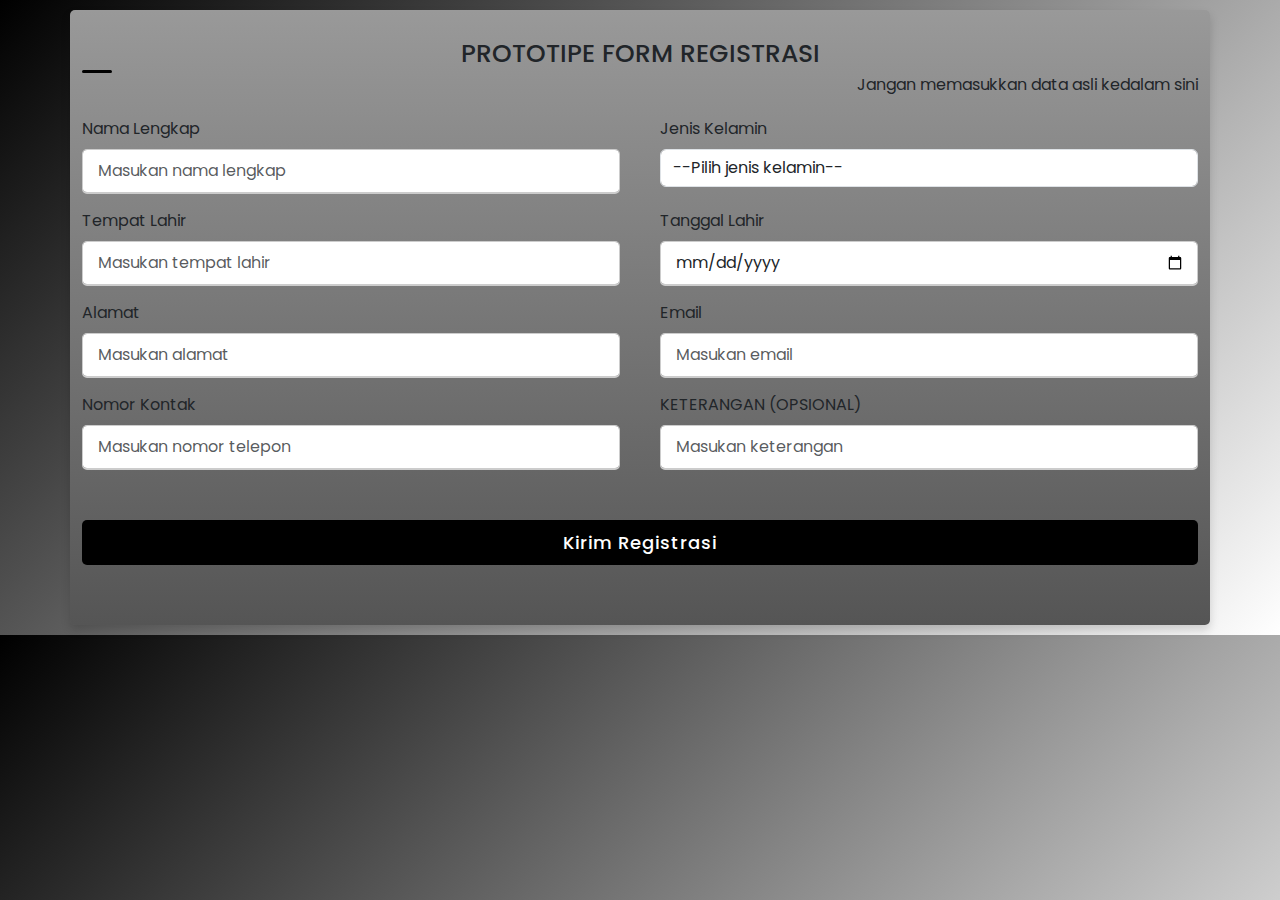
==== register/registrasi.html @ d99f7fdf "Update" ====
<!DOCTYPE html>
<html lang="en" dir="ltr">
  <head>
    <meta charset="UTF-8">
    <title> REGISTRASI </title>
    <!------CORE--------->
	<link rel="stylesheet" href="style.css"><link href="..\assets\css\bootstrap-5.3.2\bootstrap.min.css" rel="stylesheet">
	<script src="..\assets\js\add\jquery-3.7.1.slim.min.js"></script><script src="..\assets\js\bootstrap-5.3.2\bootstrap.bundle.min.js"></script>
	<!--------------->
     <meta name="viewport" content="width=device-width, initial-scale=1.0">
   </head>
<body>
  <div class="container">
    <div class="title" style="text-align: center;">PROTOTIPE FORM REGISTRASI</div>
		<!-------MY-ALERT-------->
		<p style="text-align: right;">Jangan memasukkan data asli kedalam sini</p>
		<div id="my-alert" class="alert fade show my-alert d-none" role="alert" onclick="closeAlert(alertId)"><button type="button" class="btn-close" data-bs-dismiss="alert" aria-label="Close" ></div>
    <div class="content">
     <form name="register-form">
	 <!--------------->
        <div class="user-details">
		  <!-------NAMA LENGKAP-------->
          <div class="input-box">
             <label for="NAMA_LENGKAP" class="form-label">Nama Lengkap</label>
              <input type="text" id="NAMA_LENGKAP" name="NAMA_LENGKAP" class="form-control" placeholder="Masukan nama lengkap" required
			  data-toggle="tooltip" data-placement="top" title="MASUKKAN NAMA LENGKAP">
          </div>
		  <!-------JENIS KELAMIN-------->
          <div class="input-box">
            <label for="JENIS_KELAMIN" class="form-label">Jenis Kelamin</label>
              <select type="text" id="JENIS_KELAMIN" name="JENIS_KELAMIN" class="form-control" placeholder="Pilih jenis kelamin " required
			  data-toggle="tooltip" data-placement="top" title="MASUKKAN JENIS KELAMIN">
                <option>--Pilih jenis kelamin--</option>
                <option>Laki-laki</option>
                <option>Perempuan</option>
              </select>
          </div>
		  <!-------TEMPAT LAHIR-------->
           <div class="input-box">
           <label for="TEMPAT_LAHIR" class="form-label">Tempat Lahir</label>
              <input type="text" id="TEMPAT_LAHIR" name="TEMPAT_LAHIR" class="form-control" placeholder="Masukan tempat lahir " required
			  data-toggle="tooltip" data-placement="top" title="MASUKKAN TEMPAT LAHIR">
          </div>
		  <!-------TANGGAL LAHIR-------->
           <div class="input-box">
           <label for="TANGGAL_LAHIR" class="form-label">Tanggal Lahir</label>
              <input type="date" id="TANGGAL_LAHIR" name="TANGGAL_LAHIR" class="form-control" placeholder="Masukan tanggal lahir " required
			  data-toggle="tooltip" data-placement="top" title="MASUKKAN TANGGAL LAHIR">
          </div>
		  <!-------ALAMAT-------->
          <div class="input-box">
           <label for="ALAMAT" class="form-label">Alamat</label>
              <input type="text" id="ALAMAT" name="ALAMAT" class="form-control" placeholder="Masukan alamat " required
			  data-toggle="tooltip" data-placement="top" title="MASUKKAN ALAMAT">
          </div>
		  <!-------EMAIL-------->
          <div class="input-box">
            <label for="EMAIL" class="form-label">Email</label>
              <input type="email" id="EMAIL" name="EMAIL" class="form-control" placeholder="Masukan email " required
			  data-toggle="tooltip" data-placement="top" title="MASUKKAN EMAIL">
          </div>
		  <!-------KONTAK-------->
          <div class="input-box">
            <label for="KONTAK" class="form-label">Nomor Kontak</label>
              <input type="number" id="KONTAK" name="KONTAK" class="form-control" placeholder="Masukan nomor telepon" required
			  data-toggle="tooltip" data-placement="top" title="MASUKKAN NOMOR KONTAK">
          </div>
		  <!-------KETERANGAN-------->
          <div class="input-box">
          <label for="KETERANGAN" class="form-label">KETERANGAN (OPSIONAL)</label>
              <input type="text" id="KETERANGAN" name="KETERANGAN" class="form-control" placeholder="Masukan keterangan"
			  data-toggle="tooltip" data-placement="top" title="MASUKKAN KETERANGAN (OPSIONAL)">
          </div>
        </div>
		<div class="d-none">
			<input type="text" id="TANGGAL_REGISTRASI" name="TANGGAL_REGISTRASI" class="form-control"  >
		</div>
        <div class="button">
			<input type="submit" class="btn-submit" value="Kirim Registrasi" onclick="aturNilaiTanggal()">
			<div class="loading text-center d-none">
				<button class="aaa123">
					<span class="spinner-border spinner-border-sm" aria-hidden="true"></span>
					<span role="status">Loading...</span>
				</button>
			</div>
		</div>
      </form>
    </div>

	</div>
	
  </div>

	<script>window.jQuery || document.write('<script src="..\\assets\\js\\add\\jquery-3.7.1.slim.min.js"><\/script>')</script>
  
	<script> const alertId = "my-alert"; </script>
	
    <script>
	function formControl(alert_id){
        const scriptURL = 'https://script.google.com/macros/s/AKfycbxBSAHHGd_7PWitzYhtmpIsWfiwmOsaKBIN8LEn7W72zq0d7fMLQV-z5-oZry3Qc6u2/exec'
        const form = document.forms['register-form']
		const btnSubmit = document.querySelector(".btn-submit"); 
		const Spinner = document.querySelector(".loading");
		var myAlert = document.getElementById(alert_id);
		
        form.addEventListener('submit', e => {
            e.preventDefault()
			Spinner.classList.remove("d-none");
			btnSubmit.classList.toggle("d-none");
            fetch(scriptURL, { method: 'POST', body: new FormData(form)})
            .then(response => { 
				Spinner.classList.add("d-none");
				btnSubmit.classList.toggle("d-none"); 
				alertSuccess("<strong>SELAMAT!</strong> Kamu berhasil mengirimkan data.", 3000, alert_id);
				console.log("success");
			})
            .catch(error => {
			alertDanger("<strong>MAAF!</strong> Kami gagal dalam mengirim data. Harap kontak kami, tunggu sebentar atau coba lagi sesaat.", 3000, alert_id);
			Spinner.classList.remove("d-none")
			})
            form.reset();
        })
	}
    </script>
	
	<script>formControl(alertId);</script>
	
	<script src="..\assets\js\asyalert.js"></script>	
	
	<script>
		function aturNilaiTanggal() {
			var TANGGAL_REGISTRASI = document.getElementById("TANGGAL_REGISTRASI");

			var sekarang = new Date();
			var tahun = sekarang.getFullYear();
			var bulan = String(sekarang.getMonth() + 1).padStart(2, '0'); 
			var tanggal = String(sekarang.getDate()).padStart(2, '0');
			var jam = String(sekarang.getHours()).padStart(2, '0');
			var menit = String(sekarang.getMinutes()).padStart(2, '0');
			var detik = String(sekarang.getSeconds()).padStart(2, '0');

			TANGGAL_REGISTRASI.value = tanggal + "-" + bulan + "-" + tahun + " " + jam + ":" + menit + ":" + detik;
		}
	</script>

	<script>
		$(document).ready(function(){
		  $('[data-toggle="tooltip"]').tooltip();
		});
	</script>
	

</body>
</html>
---- register/style.css ----
@import url('https://fonts.googleapis.com/css2?family=Poppins:wght@200;300;400;500;600;700&display=swap');
*{
  margin: 0;
  padding: 0;
  box-sizing: border-box;
  font-family: 'Poppins',sans-serif;
}
body{
  display: flex;
  justify-content: center;
  align-items: center;
  padding: 10px;
  background: linear-gradient(135deg, #000000, #ffffff);
}
.container{
  max-width: 700px;
  width: 100%;
  #background-color: #fff;
  background: linear-gradient(0deg, #555555, #999999);
  padding: 25px 30px;
  border-radius: 5px;
  box-shadow: 0 5px 10px rgba(0,0,0,0.15);
}
.container .title{
  font-size: 25px;
  font-weight: 500;
  position: relative;
}
.container .title::before{
  content: "";
  position: absolute;
  left: 0;
  bottom: 0;
  height: 3px;
  width: 30px;
  border-radius: 5px;
  #background: linear-gradient(135deg, #71b7e6, #9b59b6);
  background: #000000
}
.content form .user-details{
  display: flex;
  flex-wrap: wrap;
  justify-content: space-between;
  margin: 20px 0 12px 0;
}
form .user-details .input-box{
  margin-bottom: 15px;
  width: calc(100% / 2 - 20px);
}
form .input-box span.details{
  display: block;
  font-weight: 500;
  margin-bottom: 5px;
}
.user-details .input-box input{
  height: 45px;
  width: 100%;
  outline: none;
  font-size: 16px;
  border-radius: 5px;
  padding-left: 15px;
  border: 1px solid #ccc;
  border-bottom-width: 2px;
  transition: all 0.3s ease;
}
.user-details .input-box input:focus,
.user-details .input-box input:valid{
  #border-color: #9b59b6;
  #border-color: #000000
}
 form .gender-details .gender-title{
  font-size: 20px;
  font-weight: 500;
 }
 form .category{
   display: flex;
   width: 80%;
   margin: 14px 0 ;
   justify-content: space-between;
 }
 form .category label{
   display: flex;
   align-items: center;
   cursor: pointer;
 }
 form .button{
   height: 45px;
   margin: 35px 0
 }
 
 form .button input{
   height: 100%;
   width: 100%;
   border-radius: 5px;
   border: none;
   color: #fff;
   font-size: 18px;
   font-weight: 500;
   letter-spacing: 1px;
   cursor: pointer;
   transition: all 0.3s ease;
   #background: linear-gradient(135deg, #71b7e6, #9b59b6);
   background: #000
 }
 
 
 
 form .button input:hover{
  transform: scale(0.99);
  #background: linear-gradient(-135deg, #71b7e6, #9b59b6);
  background: #222
  }
 @media(max-width: 584px){
 .container{
  max-width: 100%;
}
form .user-details .input-box{
    margin-bottom: 15px;
    width: 100%;
  }
  form .category{
    width: 100%;
  }
  .content form .user-details{
    max-height: 300px;
    overflow-y: scroll;
  }
  .user-details::-webkit-scrollbar{
    width: 5px;
  }
  }
  @media(max-width: 459px){
  .container .content .category{
    flex-direction: column;
  }
}

 
  form div.button div.loading{
   height: 45px;
   margin: 35px 0
 }
 
 form div.button div.loading button.aaa123{
   height: 100%;
   width: 100%;
   border-radius: 5px;
   border: none;
   color: #fff;
   font-size: 18px;
   font-weight: 500;
   letter-spacing: 1px;
   cursor: pointer;
   transition: all 0.3s ease;
   #background: linear-gradient(135deg, #71b7e6, #9b59b6);
   background: #000
 }
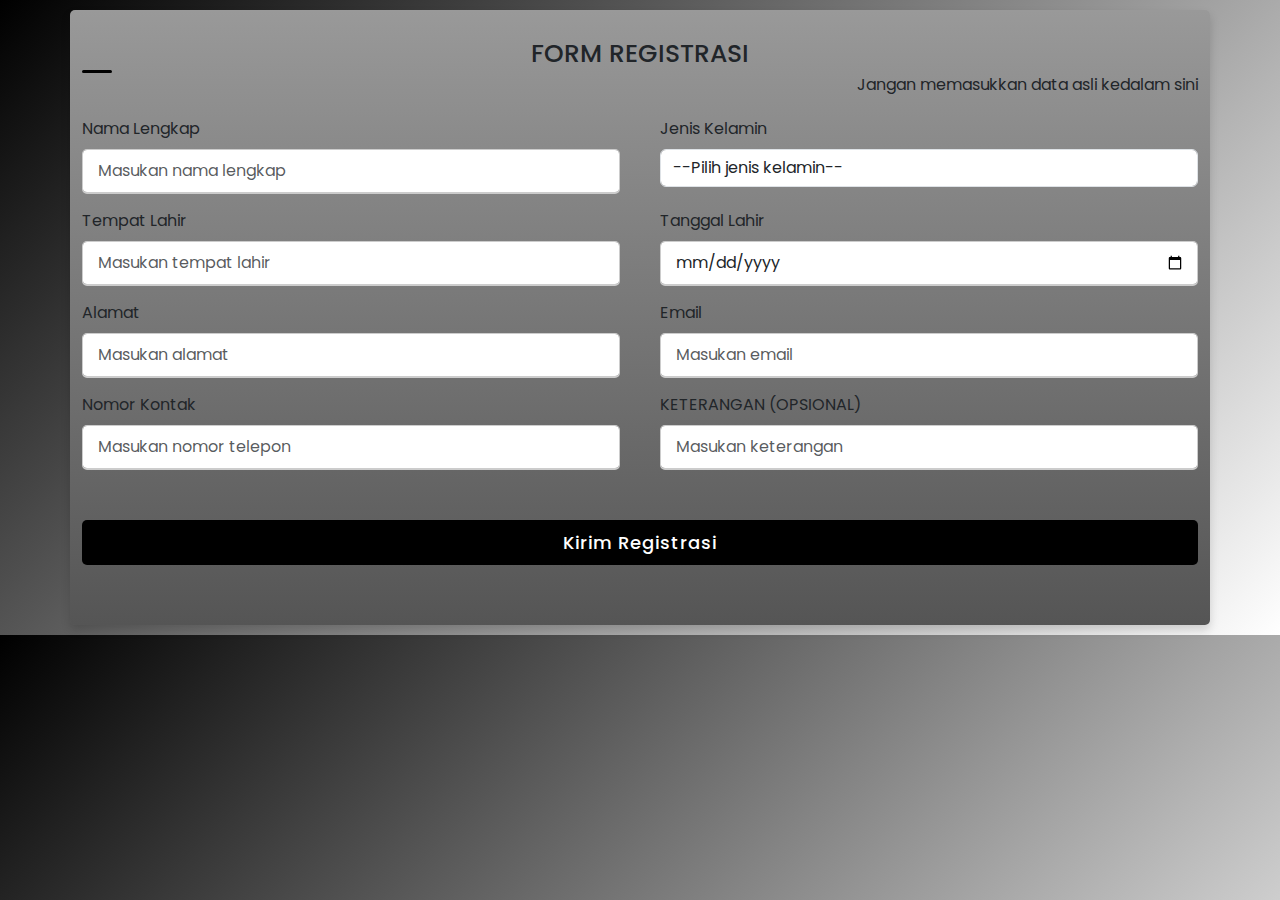
==== commit d765afe4: "Major changes" ====
--- a/register/registrasi.html
+++ b/register/registrasi.html
@@ -4,14 +4,16 @@
     <meta charset="UTF-8">
     <title> REGISTRASI </title>
     <!------CORE--------->
+	<div comment = "CORE">
 	<link rel="stylesheet" href="style.css"><link href="..\assets\css\bootstrap-5.3.2\bootstrap.min.css" rel="stylesheet">
 	<script src="..\assets\js\add\jquery-3.7.1.slim.min.js"></script><script src="..\assets\js\bootstrap-5.3.2\bootstrap.bundle.min.js"></script>
+	</div>
 	<!--------------->
      <meta name="viewport" content="width=device-width, initial-scale=1.0">
    </head>
 <body>
   <div class="container">
-    <div class="title" style="text-align: center;">PROTOTIPE FORM REGISTRASI</div>
+    <div class="title" style="text-align: center;">FORM REGISTRASI</div>
 		<!-------MY-ALERT-------->
 		<p style="text-align: right;">Jangan memasukkan data asli kedalam sini</p>
 		<div id="my-alert" class="alert fade show my-alert d-none" role="alert" onclick="closeAlert(alertId)"><button type="button" class="btn-close" data-bs-dismiss="alert" aria-label="Close" ></div>
@@ -76,12 +78,12 @@
 			<input type="text" id="TANGGAL_REGISTRASI" name="TANGGAL_REGISTRASI" class="form-control"  >
 		</div>
         <div class="button">
-			<input type="submit" class="btn-submit" value="Kirim Registrasi" onclick="aturNilaiTanggal()">
-			<div class="loading text-center d-none">
-				<button class="aaa123">
+			<input type="submit" class="btn-submit" value="Kirim Registrasi" onclick="aturNilaiTanggal('TANGGAL_REGISTRASI')">
+			<div class="loading text-center placeholder-wave d-none">
+				<a class="loading-button btn btn-primary disabled placeholder col-6 " aria-disabled="true">
 					<span class="spinner-border spinner-border-sm" aria-hidden="true"></span>
 					<span role="status">Loading...</span>
-				</button>
+				</a>
 			</div>
 		</div>
       </form>
@@ -91,64 +93,46 @@
 	
   </div>
 
-	<script>window.jQuery || document.write('<script src="..\\assets\\js\\add\\jquery-3.7.1.slim.min.js"><\/script>')</script>
-  
-	<script> const alertId = "my-alert"; </script>
-	
-    <script>
-	function formControl(alert_id){
-        const scriptURL = 'https://script.google.com/macros/s/AKfycbxBSAHHGd_7PWitzYhtmpIsWfiwmOsaKBIN8LEn7W72zq0d7fMLQV-z5-oZry3Qc6u2/exec'
-        const form = document.forms['register-form']
-		const btnSubmit = document.querySelector(".btn-submit"); 
-		const Spinner = document.querySelector(".loading");
-		var myAlert = document.getElementById(alert_id);
+	<div comment="script">
+		<script>window.jQuery || document.write('<script src="..\\assets\\js\\add\\jquery-3.7.1.slim.min.js"><\/script>')</script>
+	  
+		<script> const alertId = "my-alert"; </script>
+		<script> const inputFormScript = atob( 'aHR0cHM6Ly9zY3JpcHQuZ29vZ2xlLmNvbS9tYWNyb3Mvcy9BS2Z5Y2J4QlNBSEhHZF83UFdpdHpZaHRtcElzV2Zpd21Pc2FLQklOOExFbjdXNzJ6cTBkN2ZNTFFWLXo1LW9acnkzUWM2dTIvZXhlYw==');</script>
 		
-        form.addEventListener('submit', e => {
-            e.preventDefault()
-			Spinner.classList.remove("d-none");
-			btnSubmit.classList.toggle("d-none");
-            fetch(scriptURL, { method: 'POST', body: new FormData(form)})
-            .then(response => { 
-				Spinner.classList.add("d-none");
-				btnSubmit.classList.toggle("d-none"); 
-				alertSuccess("<strong>SELAMAT!</strong> Kamu berhasil mengirimkan data.", 3000, alert_id);
-				console.log("success");
+		<script>
+		function formControl(alert_id,URL){
+			const scriptURL = URL;
+			const form = document.forms['register-form'];
+			const btnSubmit = document.querySelector(".btn-submit"); 
+			const Spinner = document.querySelector(".loading");
+			var myAlert = document.getElementById(alert_id);
+			
+			form.addEventListener('submit', e => {
+				e.preventDefault()
+				Spinner.classList.remove("d-none");
+				btnSubmit.classList.toggle("d-none");
+				fetch(scriptURL, { method: 'POST', body: new FormData(form)})
+				.then(response => { 
+					Spinner.classList.add("d-none");
+					btnSubmit.classList.toggle("d-none"); 
+					alertSuccess("<strong>SELAMAT!</strong> Kamu berhasil mengirimkan data.", 3000, alert_id);
+					console.log("success");
+				})
+				.catch(error => {
+				alertDanger("<strong>MAAF!</strong> Kami gagal dalam mengirim data. Harap kontak kami, tunggu sebentar atau coba lagi sesaat.", 3000, alert_id);
+				Spinner.classList.add("d-none")
+				btnSubmit.classList.toggle("d-none");
+				})
+				form.reset();
 			})
-            .catch(error => {
-			alertDanger("<strong>MAAF!</strong> Kami gagal dalam mengirim data. Harap kontak kami, tunggu sebentar atau coba lagi sesaat.", 3000, alert_id);
-			Spinner.classList.remove("d-none")
-			})
-            form.reset();
-        })
-	}
-    </script>
-	
-	<script>formControl(alertId);</script>
-	
-	<script src="..\assets\js\asyalert.js"></script>	
-	
-	<script>
-		function aturNilaiTanggal() {
-			var TANGGAL_REGISTRASI = document.getElementById("TANGGAL_REGISTRASI");
-
-			var sekarang = new Date();
-			var tahun = sekarang.getFullYear();
-			var bulan = String(sekarang.getMonth() + 1).padStart(2, '0'); 
-			var tanggal = String(sekarang.getDate()).padStart(2, '0');
-			var jam = String(sekarang.getHours()).padStart(2, '0');
-			var menit = String(sekarang.getMinutes()).padStart(2, '0');
-			var detik = String(sekarang.getSeconds()).padStart(2, '0');
-
-			TANGGAL_REGISTRASI.value = tanggal + "-" + bulan + "-" + tahun + " " + jam + ":" + menit + ":" + detik;
 		}
-	</script>
-
-	<script>
-		$(document).ready(function(){
-		  $('[data-toggle="tooltip"]').tooltip();
-		});
-	</script>
-	
-
+		</script>
+		
+		<script>formControl(alertId, inputFormScript);</script>
+		
+		<script src="..\assets\js\asyalert.js"></script>	
+		<script src="..\assets\js\gettimedate.js"></script>
+		<script src="..\assets\js\tooltip.js"></script>
+	</div>
 </body>
 </html>
--- a/register/style.css
+++ b/register/style.css
@@ -141,7 +141,7 @@
    margin: 35px 0
  }
  
- form div.button div.loading button.aaa123{
+ form div.button div.loading a.loading-button {
    height: 100%;
    width: 100%;
    border-radius: 5px;
